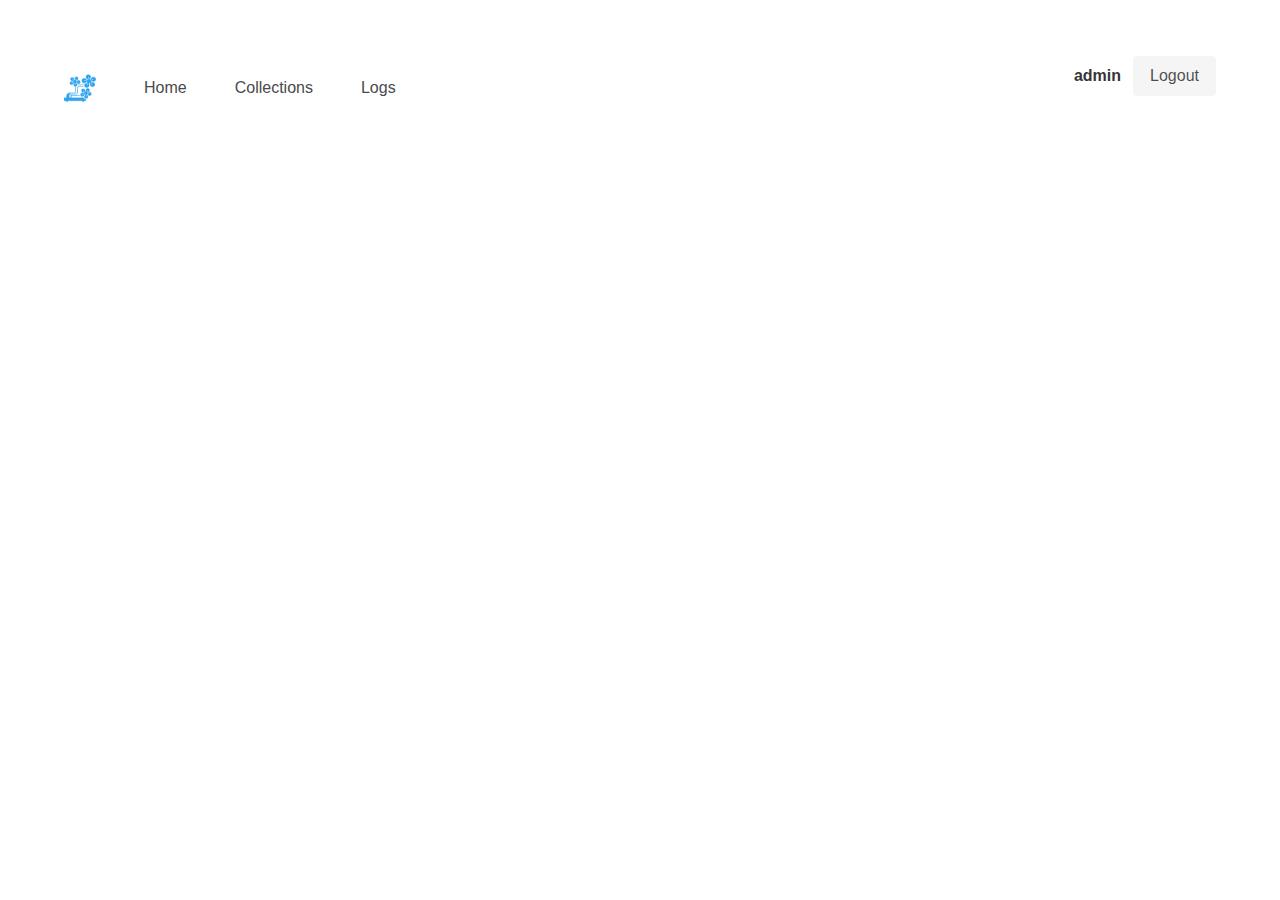
==== pages/172.31.10.247/3e5582b2__index.html @ 254acd01 "Kickoff" ====
<!DOCTYPE html>
<html lang="en">
<!--

* AerWebCopy Engine [version 6.3.0]
* Copyright Aeroson Systems & Co.
* File mirrored from http://172.31.10.247:8181/index
* At UTC time: 2021-11-10 21:08:46.644178

--><head>
    <meta charset="utf-8">
    <meta name="viewport" content="width=device-width, initial-scale=1">
    <link rel="icon" type="image/png" href="static/800db573__icon_128x128_blu.png">
    <link rel="stylesheet" href="../cdn.jsdelivr.net/npm/bulma%400.9.1/css/dff7d2a4__bulma.min.css">

    <script type="text/javascript" src="../ajax.googleapis.com/ajax/libs/jquery/1/0a8ce0df__jquery.min.js"></script>
    <script src="../kit.fontawesome.com/f5f88875__dcf90dd78d.js"></script>
    <script type="text/javascript" src="static/8be64023__homino.js"></script>
    <title>Last Events</title>
</head>

<body>
<section class="section">
    <div class="container">

        <nav class="navbar" role="navigation" aria-label="main navigation">
    <div class="navbar-brand">
        <a class="navbar-item" href="/">
            <img src="static/800db573__icon_128x128_blu.png" width="32" height="32">
        </a>

        <a role="button" id="burger-button" onclick='$("#burger-button").toggleClass("is-active");$("#home-navbar").toggleClass("is-active")' class="navbar-burger" aria-label="menu" aria-expanded="false" data-target="home-navbar">
            <span aria-hidden="true"></span>
            <span aria-hidden="true"></span>
            <span aria-hidden="true"></span>
        </a>
    </div>

    <div id="home-navbar" class="navbar-menu">
        <div class="navbar-start">
            <a class="navbar-item" href="./3e5582b2__index.html">
            <span class="icon has-text-info">
                <i class="fas fa-home"></i>
            </span>
                <span>Home</span>
            </a>
            <a class="navbar-item" href="./b8e04c75__collections.html">
                <span class="icon has-text-info">
                <i class="fas fa-list"></i>
            </span>
                <span>Collections</span>
            </a>
            
            <!--a class="navbar-item" href="/editor">
                <span class="icon has-text-info">
                <i class="fas fa-edit"></i>
            </span>
                <span>Configurator</span>
            </a-->
            <a class="navbar-item" href="./d9d82a84__logs.html">
                <span class="icon has-text-info">
                <i class="far fa-clipboard"></i>
            </span>
                <span>Logs</span>
            </a>
            
        </div>

        <div class="navbar-end">
            <div class="navbar-item">
                
                <div class="buttons">
                    <label class="label is-info mr-3">admin</label>
                    <form action="./f5b27d87__logout.html" method="post">
                        <input class="button is-light" type="submit" value="Logout">
                    </form>
                </div>
                
                <div class="modal" id="modal-login">
    <div class="modal-background"></div>
    <div class="modal-card">
        <header class="modal-card-head">
            <p class="modal-card-title">Login</p>
            <button onclick='$("#modal-login").removeClass("is-active")' class="delete" aria-label="close"></button>
        </header>
        <section class="modal-card-body">
            <form action="./4034974e__login.html" method="post">
                <label for="username">Username</label>
                <input class="input is-info" type="text" name="username" id="username" value="">
                <label for="password">Password</label>
                <input class="input is-info" type="password" name="password" id="password" value="">
                <input class="button is-info mt-6" type="submit" value="Login">
            </form>
        </section>
    </div>
</div>
            </div>
        </div>
    </div>
</nav>

        
    </div>
</section>
</body>
</html>
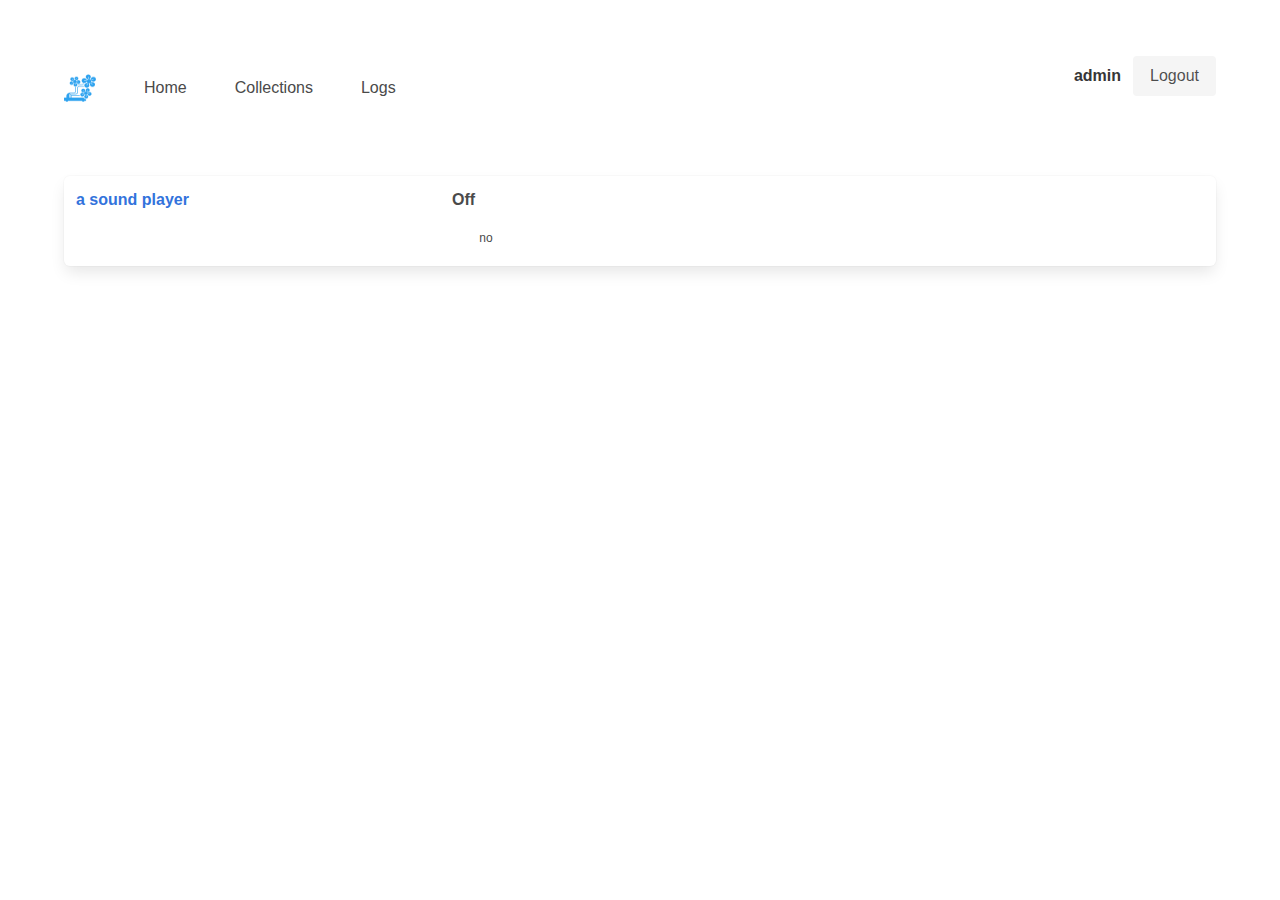
==== commit 29bb4f08: "Fix some graphs" ====
--- a/pages/172.31.10.247/3e5582b2__index.html
+++ b/pages/172.31.10.247/3e5582b2__index.html
@@ -5,7 +5,7 @@
 * AerWebCopy Engine [version 6.3.0]
 * Copyright Aeroson Systems & Co.
 * File mirrored from http://172.31.10.247:8181/index
-* At UTC time: 2021-11-10 21:08:46.644178
+* At UTC time: 2021-11-22 21:33:20.108555
 
 --><head>
     <meta charset="utf-8">
@@ -100,6 +100,86 @@
 </nav>
 
         
+            <div class="tile is-parent box mt-6">
+                <div class="tile is-child is-4">
+                    <b><a href="appliance/0a7b36e5__a%20sound%20player.html">a sound player</a></b>
+                </div>
+                <div class="tile is-child is-3">
+                    <b>
+                        <label id="a-sound-player-label">Off</label>
+                        <span class="icon has-text-dark mr-3">
+                            <i id="a-sound-player-icon" class="far fa-play-circle"></i>
+                        </span>
+                    </b>
+                    <ul class="content is-small events mt-3">
+                        
+                            
+                                <li>
+                                    <span class="icon has-text-dark">
+                                    <i class="home.appliance.sound.player.event.forced.event.Event.Not"></i>
+                                    </span>
+                                    <span>no</span>
+                                </li>
+                            
+                        
+                    </ul>
+                </div>
+                <div class="tile is-child is-4">
+                        
+                            
+                                <span class="icon has-text-info">
+                                        <i class="home.appliance.sound.player.event.forced.event.Event.Not"></i>
+                                </span>
+                            
+                        
+                            
+                                <span class="icon has-text-info">
+                                        <i class="far fa-stop-circle"></i>
+                                </span>
+                            
+                        
+                            
+                                <span class="icon has-text-info">
+                                        <i class="fas fa-house-user"></i>
+                                </span>
+                            
+                        
+                            
+                                <span class="icon has-text-info">
+                                        <i class="fas fa-couch"></i>
+                                </span>
+                            
+                        
+                            
+                                <span class="icon has-text-info">
+                                        <i class="home.event.user.Event.A"></i>
+                                </span>
+                            
+                        
+                            
+                        
+                            
+                        
+                            
+                        
+                            
+                        
+                            
+                        
+                            
+                        
+                            
+                        
+                            
+                        
+                            
+                        
+                            
+                        
+                    
+                </div>
+            </div>
+        
     </div>
 </section>
 </body>
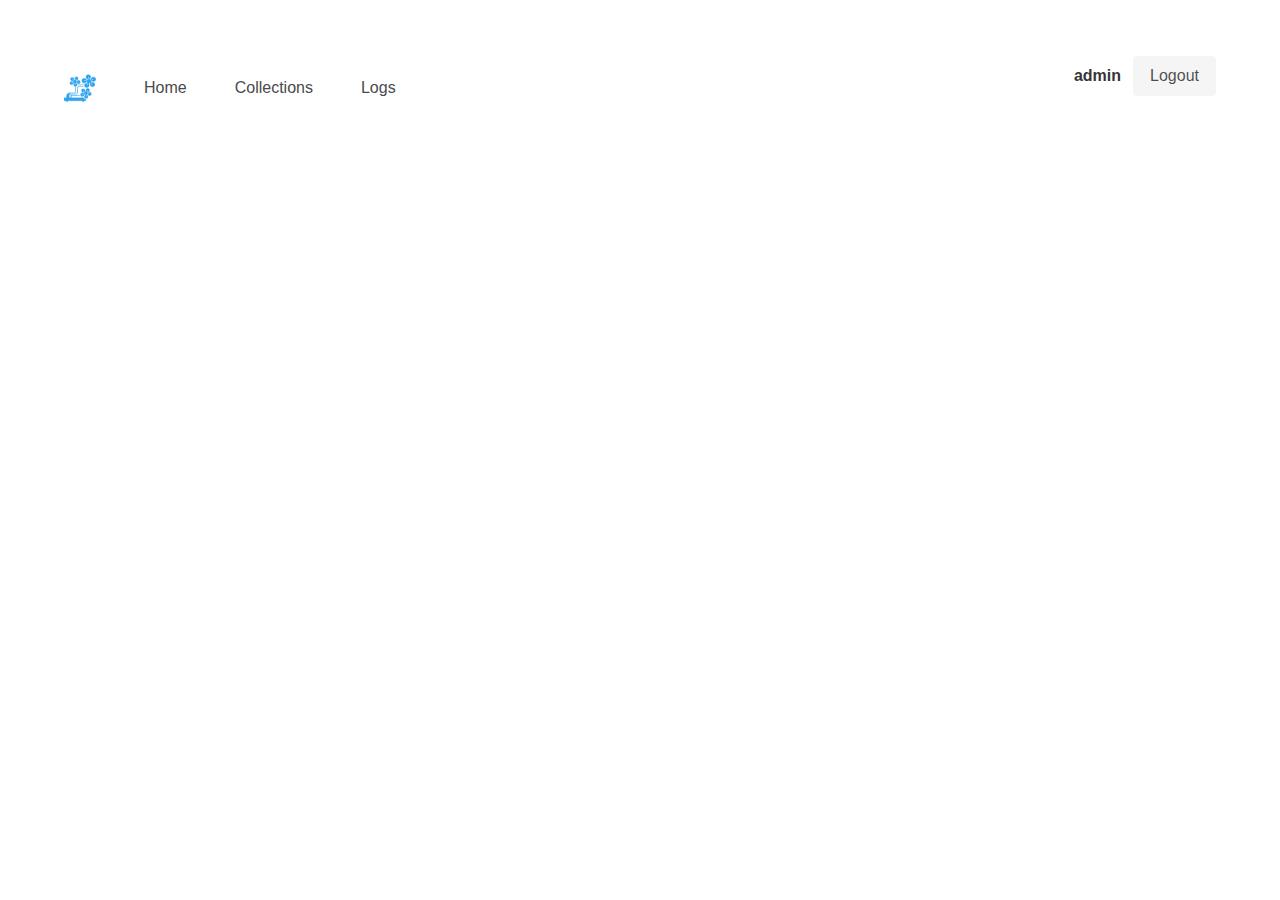
==== commit ec334467: "Fix gui example" ====
--- a/pages/172.31.10.247/3e5582b2__index.html
+++ b/pages/172.31.10.247/3e5582b2__index.html
@@ -5,7 +5,7 @@
 * AerWebCopy Engine [version 6.3.0]
 * Copyright Aeroson Systems & Co.
 * File mirrored from http://172.31.10.247:8181/index
-* At UTC time: 2021-11-22 21:33:20.108555
+* At UTC time: 2021-12-16 16:02:00.617253
 
 --><head>
     <meta charset="utf-8">
@@ -16,7 +16,7 @@
     <script type="text/javascript" src="../ajax.googleapis.com/ajax/libs/jquery/1/0a8ce0df__jquery.min.js"></script>
     <script src="../kit.fontawesome.com/f5f88875__dcf90dd78d.js"></script>
     <script type="text/javascript" src="static/8be64023__homino.js"></script>
-    <title>Last Events</title>
+    <title>Latest Events</title>
 </head>
 
 <body>
@@ -100,86 +100,6 @@
 </nav>
 
         
-            <div class="tile is-parent box mt-6">
-                <div class="tile is-child is-4">
-                    <b><a href="appliance/0a7b36e5__a%20sound%20player.html">a sound player</a></b>
-                </div>
-                <div class="tile is-child is-3">
-                    <b>
-                        <label id="a-sound-player-label">Off</label>
-                        <span class="icon has-text-dark mr-3">
-                            <i id="a-sound-player-icon" class="far fa-play-circle"></i>
-                        </span>
-                    </b>
-                    <ul class="content is-small events mt-3">
-                        
-                            
-                                <li>
-                                    <span class="icon has-text-dark">
-                                    <i class="home.appliance.sound.player.event.forced.event.Event.Not"></i>
-                                    </span>
-                                    <span>no</span>
-                                </li>
-                            
-                        
-                    </ul>
-                </div>
-                <div class="tile is-child is-4">
-                        
-                            
-                                <span class="icon has-text-info">
-                                        <i class="home.appliance.sound.player.event.forced.event.Event.Not"></i>
-                                </span>
-                            
-                        
-                            
-                                <span class="icon has-text-info">
-                                        <i class="far fa-stop-circle"></i>
-                                </span>
-                            
-                        
-                            
-                                <span class="icon has-text-info">
-                                        <i class="fas fa-house-user"></i>
-                                </span>
-                            
-                        
-                            
-                                <span class="icon has-text-info">
-                                        <i class="fas fa-couch"></i>
-                                </span>
-                            
-                        
-                            
-                                <span class="icon has-text-info">
-                                        <i class="home.event.user.Event.A"></i>
-                                </span>
-                            
-                        
-                            
-                        
-                            
-                        
-                            
-                        
-                            
-                        
-                            
-                        
-                            
-                        
-                            
-                        
-                            
-                        
-                            
-                        
-                            
-                        
-                    
-                </div>
-            </div>
-        
     </div>
 </section>
 </body>
